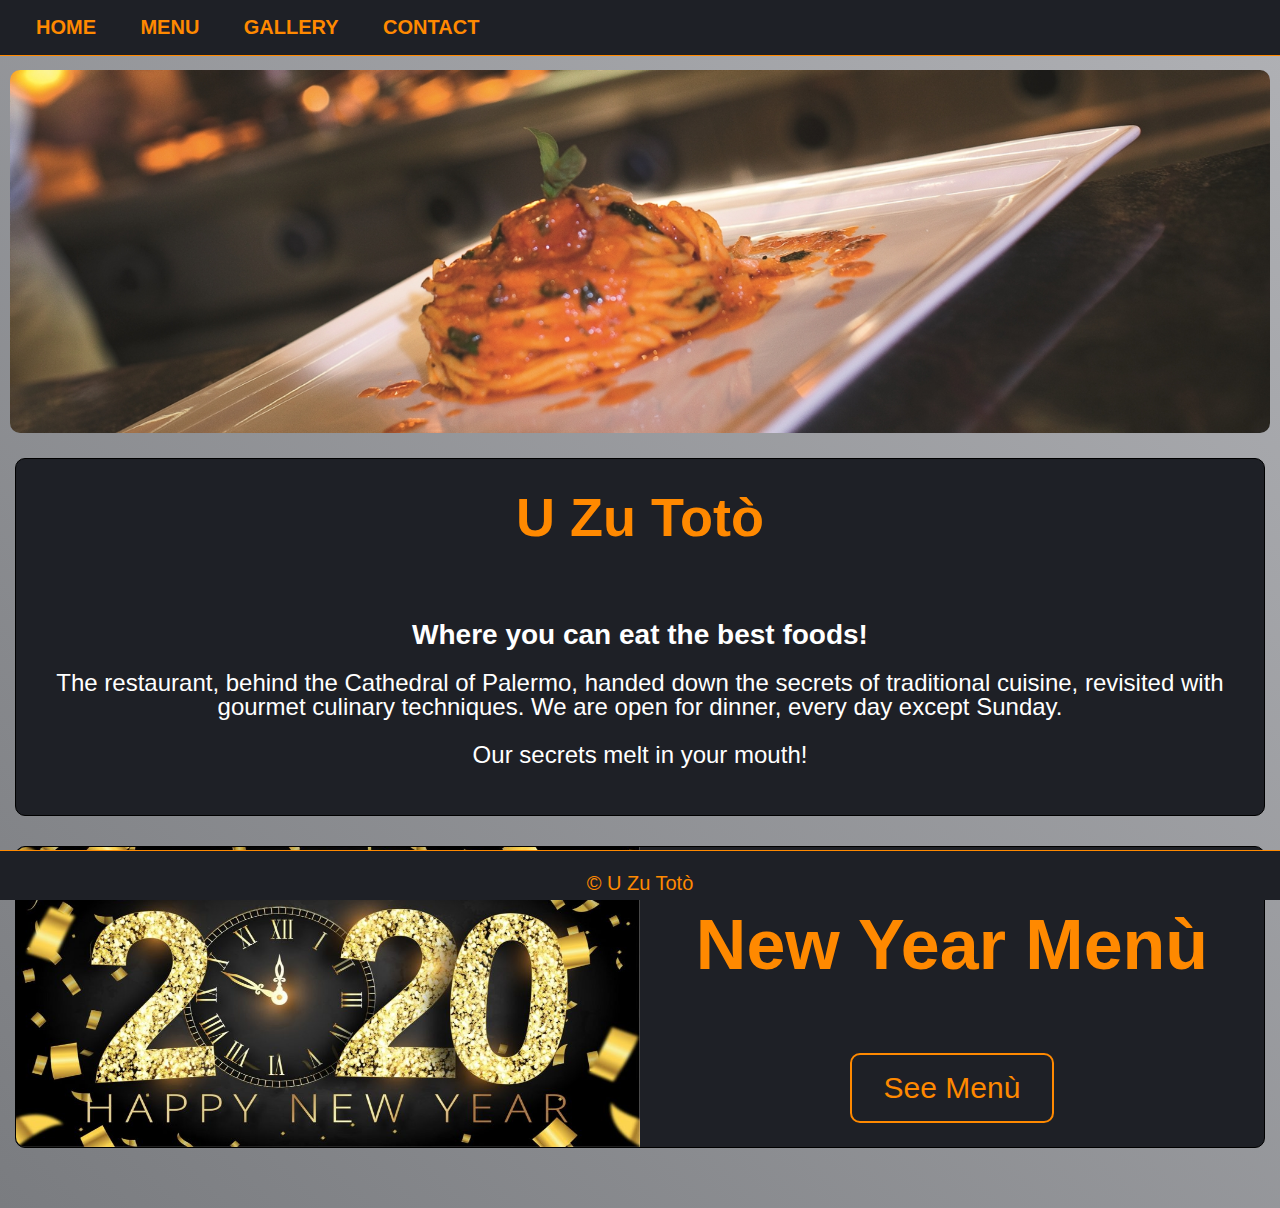
==== index.html @ f2027178 "Add files via upload" ====
<!DOCTYPE html>
<html>
<head>

	

	<!-- EXTERNAL LINK CSS/JAVASCRIPT -->
	<script src="https://ajax.googleapis.com/ajax/libs/jquery/3.4.1/jquery.min.js"></script>
	<meta name="viewport" content="width=device-width, initial-scale=1">
	<link rel="stylesheet" type="text/css" href="index.css">
	<link rel="stylesheet" type="text/css" href="navBar.css">  
	
	<title>U Zù Totò - Restaurant</title>
	<link rel="icon" href="icon.png">
</head>
<body>

	<!-- TOPNAV MENU -->
    <header>
         <nav>
             <a href="javascript:void(0);" class="icon" onclick="phoneMenu()">
             <img src="menu.svg">
             </a>
             <a href="index.html">Home</a>
             <a href="menu.html">Menu</a>
             <a href="gallery.html">Gallery</a>
             <a href="contact.html">Contact</a>
         </nav>
    </header>

    <!-- SLIDER -->
		

	<div id="wMain">
	  <img class="mySlides" src="main.png "style="width : 100%;">
	  <img class="mySlides" src="main2.png "style="width : 100%;">
	</div>


	
	<!-- Article -->
	<article>
		<div><h1>U Zu Totò</h1></div><br/>
		<h2> Where you can eat the best foods!</h2>
        <p>
		The restaurant, behind the Cathedral of Palermo, handed down the secrets of traditional cuisine, revisited with gourmet culinary techniques.
		We are open for dinner, every day except Sunday.
		</p>
		<p>Our secrets melt in your mouth!</p>
		<br/>
    </article>

	
	
	<!-- NEW YEAR CONTAINER -->

	<div class="mainCointainer">
		<div class="containerSMenu">
		<img src="newyear.jpg"/>	
		</div>
		<div class="containerSMenu">
			<h2 style="font-size : 70px;" >New Year Menù</h2>
			<a href="newYearMenu.html"><button class="newyearButton" >See Menù</button></a>
		</div>
	</div>


	<!-- SCRIPT FOR MENU -->
        <script>
            function phoneMenu(){
                if($("nav a img").attr("src")=="menu_close.svg"){
                    $("nav a img").attr("src", "menu.svg");
                    $("nav a:not(:first-child)").css("display","none");
                }else{
                    $("nav a img").attr("src", "menu_close.svg");
                    $("nav a:not(:first-child)").css("display","block");
                }
            }
        </script>
         <footer>
            <p> &copy U Zu Totò</p>
        </footer>

	<!-- SCRIPT SLIDER -->
		<script>
		var myIndex = 0;
		carousel();

		function carousel() 
		{
		  var i;
		  var x = document.getElementsByClassName("mySlides");
		  for (i = 0; i < x.length; i++) {
		    x[i].style.display = "none";  
		  }
		  myIndex++;
		  if (myIndex > x.length) {myIndex = 1}    
		  x[myIndex-1].style.display = "block";  
		  setTimeout(carousel, 2000); // Change image every 2 seconds
		}
		</script>

	</body>

</html>
---- index.css ----
#wMain
{
	padding-top: 70px;
	padding-bottom: 10px;
	height : auto;
	margin-left: 10px;
	margin-right: 10px;
}

#wMain img
{
	border-radius: 10px;
}

article
{

	color: white;
	background-color: #1e2026;
	margin: 15px;
	line-height: 1.5em;
	text-align: center;
	border-radius: 10px;
	border: 1px solid black;
}


article h1
{
	padding:10px;
	font-size: 54px;
	color: #ff8900;

}
article h2
{

	font-size: 28px;
}
article p
{
	margin-bottom: 24px; 
	font-size: 24px ; 
}



.mainCointainer
{
	border: 1px solid black;
    display: flex;
	margin: 15px;
	margin-top: 30px;
	border-radius: 10px;
	background-color: #1e2026;
}

.mainCointainer:hover
{
	box-shadow: 0 8px 40px rgba(13, 12, 0, 1);
}

.containerSMenu
{
	flex-wrap: wrap;
	color:#ff8900;
	width: 50%;
	height: auto;
	text-align:center;
	border-radius: 10px;
}

.containerSMenu img
{

	border-top-left-radius: 10px;
	border-bottom-left-radius: 10px;
	float:left;
	width: 100%;
	max-height: 300px;

}

.newyearButton
{
  background-color: #1e2026;
  border: solid 2px #ff8900;
  padding: 16px 32px;
  text-align: center;
  text-decoration: none;
  font-size: 30px;
  transition-duration: 0.4s;
  cursor: pointer;
  border-radius: 10px;
  margin: 10px;
  color: #ff8900;
}

.newyearButton:hover 
{
 	background-color: #494a4d;
	color: white;
}

 
 
 @media screen and (max-width: 1100px) 
 {
	.mainCointainer
	{
		flex-direction: column;
		min-width: 250px;
	}
	.containerSMenu
	{
		width: 100%;
	}


 }
}
---- navBar.css ----
*
{
	box-sizing: border-box;
	
}

*:focus 
{
    outline: none;
}
         

body 
{
	margin:0px 0px 60px 0px;
	background: linear-gradient(to top right, #7a7c80 0%, #b0b1b5 100%);
    font-family: Arial,Helvetica,sans-serif;
}

header
{

    padding: 16px;
    padding-bottom: 16px;
    background-color: #1e2026;
    top:0;
    width: 100%;
    position: fixed;
    border-bottom: 1px solid #ff8900;
}

nav a
{
    padding: 30px 20px;
    font-weight: bold;
    text-decoration: none;
    font-size: 20px;
    color: #ff8900 ;
    text-transform: uppercase;

}


nav a:first-child
{
	display: none;
}


nav a:hover
{
    background-color: #494a4d;
    color: white;
    border-bottom-left-radius: 10px;
    border-bottom-right-radius: 10px;
                
}

 
@media screen and (max-width: 600px) 
{
     nav a:not(:first-child)
	 {
        text-align: center;
        display: none;
         outline: none;
    }
	nav a:first-child
	{
        display: inline;
        outline: none;
    }
    nav a:hover
	{
        color: black;
        background-color: transparent;
    }
    header
	{
        background-color: #1e2026;
        top:0;
        width: 100%;
        position: fixed;
	}
    iframe{
        width: 100%;
    }
}

footer{
    padding: 1px;
    padding-bottom: 5px;
    background-color: #1e2026;
    bottom:0;
    width: 100%;
    height: 50px;
    position: fixed;
    border-top: 1px solid #ff8900;
    text-align: center;
}
footer p{
    font-size: 20px;
    color: #ff8900;
}

footer img{
    float:left;

}
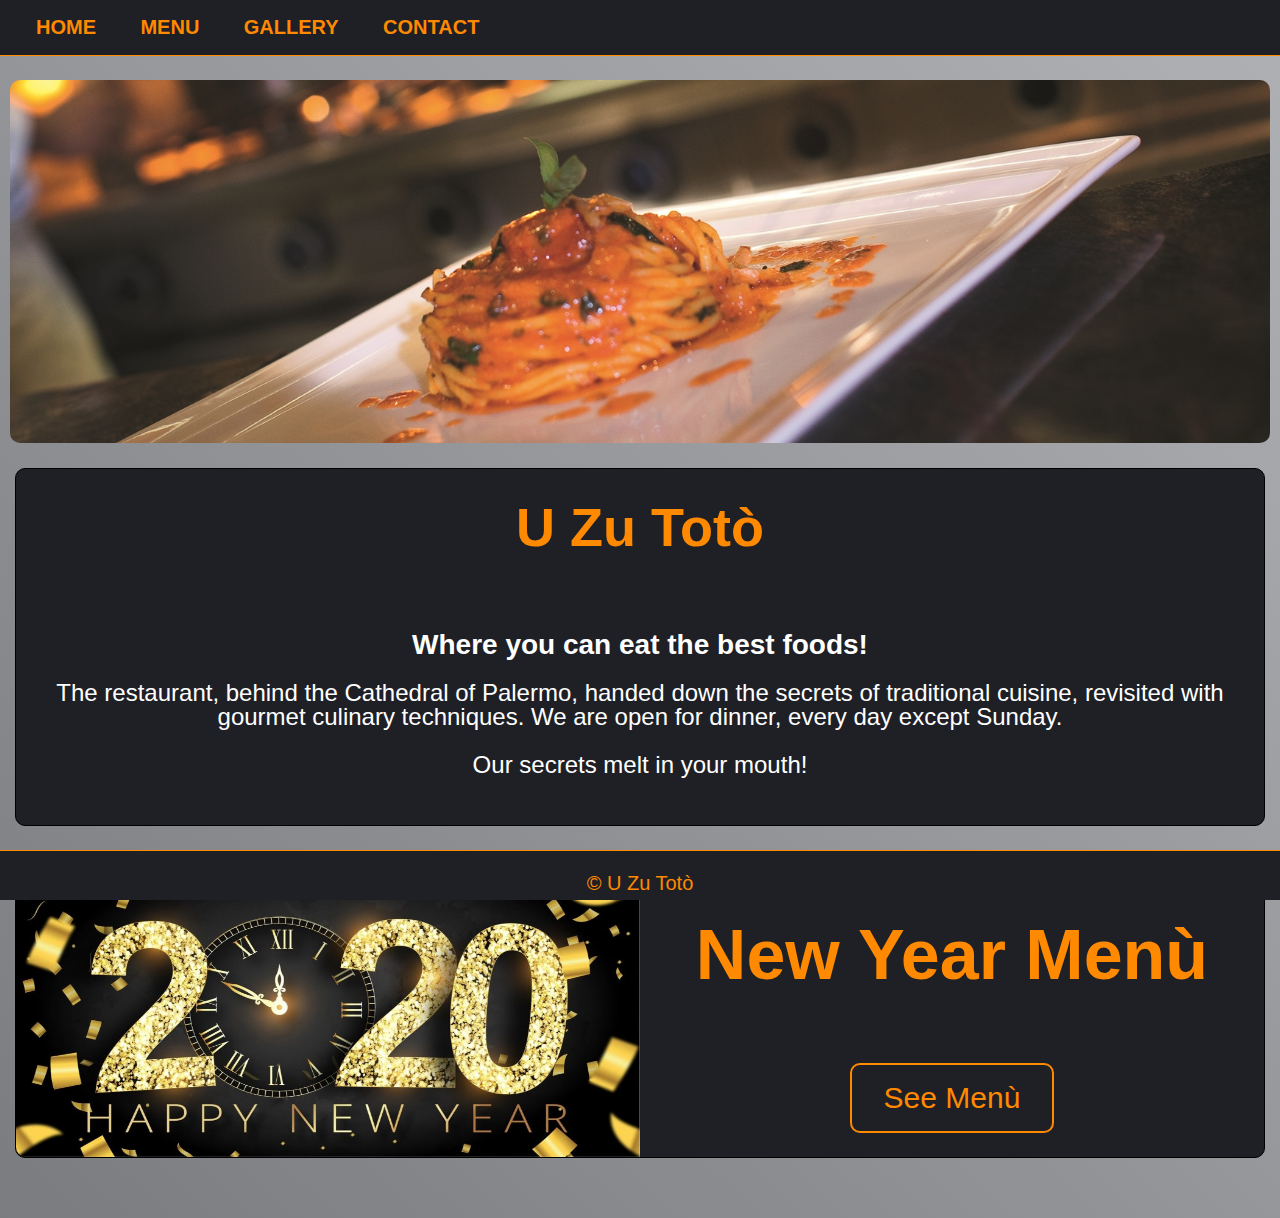
==== commit 29deae81: "Add files via upload" ====
--- a/index.html
+++ b/index.html
@@ -3,13 +3,13 @@
 <head>
 
 	
-
+	
 	<!-- EXTERNAL LINK CSS/JAVASCRIPT -->
 	<script src="https://ajax.googleapis.com/ajax/libs/jquery/3.4.1/jquery.min.js"></script>
 	<meta name="viewport" content="width=device-width, initial-scale=1">
 	<link rel="stylesheet" type="text/css" href="index.css">
 	<link rel="stylesheet" type="text/css" href="navBar.css">  
-	
+	<meta charset="UTF-8">
 	<title>U Zù Totò - Restaurant</title>
 	<link rel="icon" href="icon.png">
 </head>
--- a/index.css
+++ b/index.css
@@ -1,6 +1,6 @@
 #wMain
 {
-	padding-top: 70px;
+	padding-top: 80px;
 	padding-bottom: 10px;
 	height : auto;
 	margin-left: 10px;
@@ -118,4 +118,4 @@
 
 
  }
-}+}
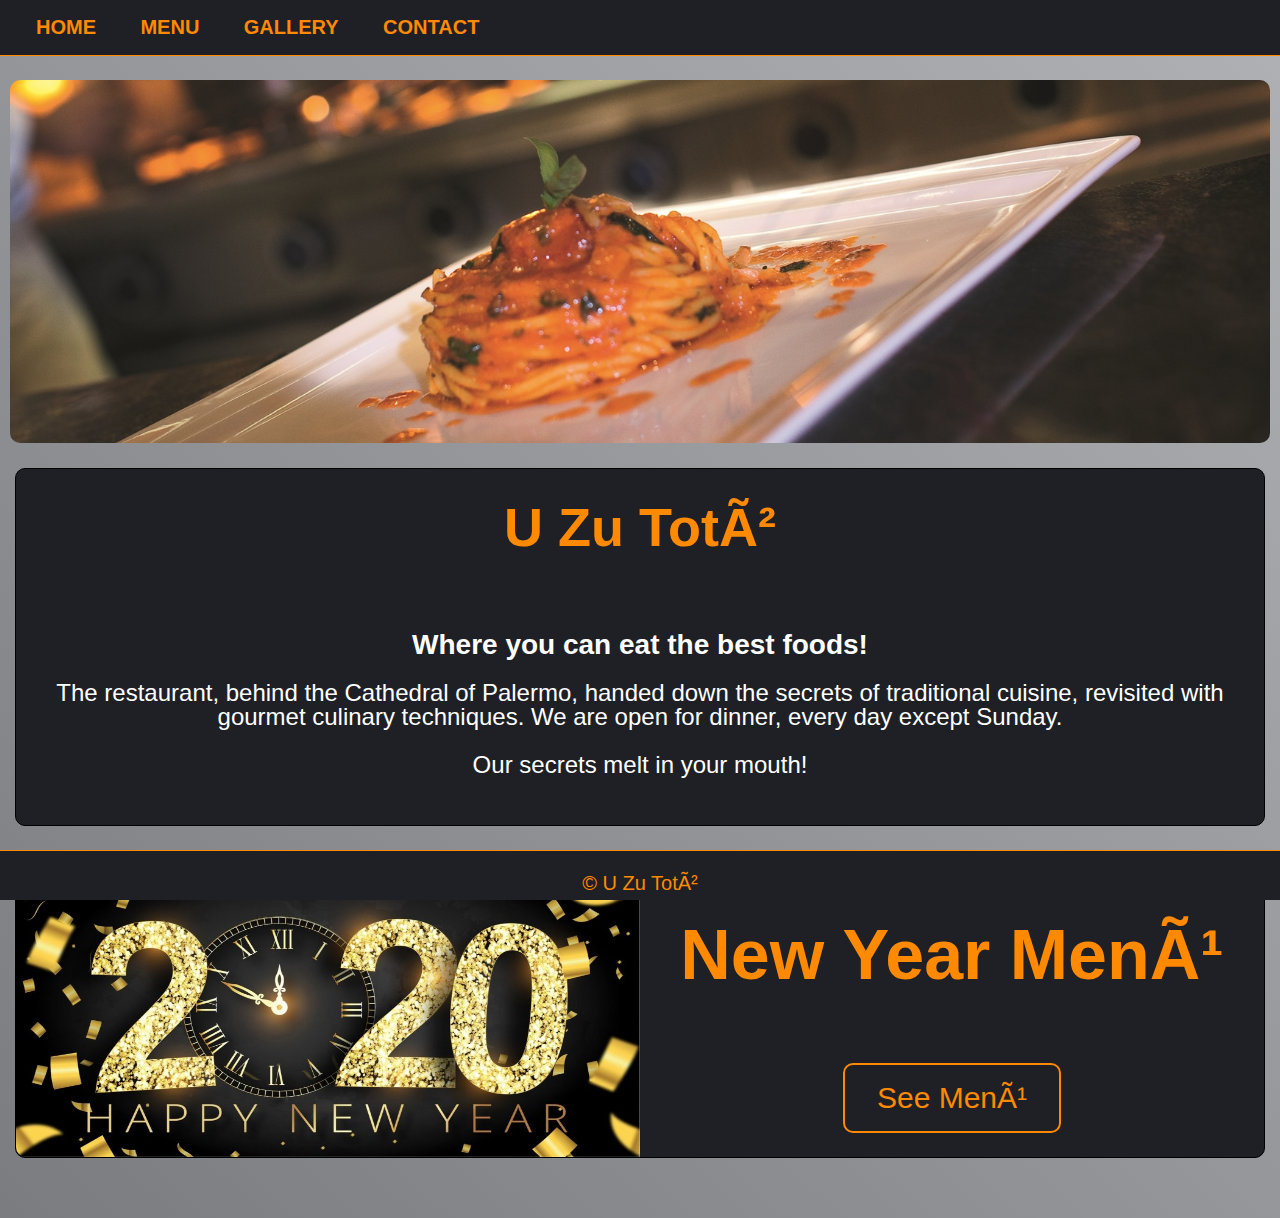
==== commit 68edc3d4: "Add files via upload" ====
--- a/index.html
+++ b/index.html
@@ -9,7 +9,7 @@
 	<meta name="viewport" content="width=device-width, initial-scale=1">
 	<link rel="stylesheet" type="text/css" href="index.css">
 	<link rel="stylesheet" type="text/css" href="navBar.css">  
-	<meta charset="UTF-8">
+	<meta charset="UTF-24">
 	<title>U Zù Totò - Restaurant</title>
 	<link rel="icon" href="icon.png">
 </head>
--- a/index.css
+++ b/index.css
@@ -118,4 +118,4 @@
 
 
  }
-}
+}